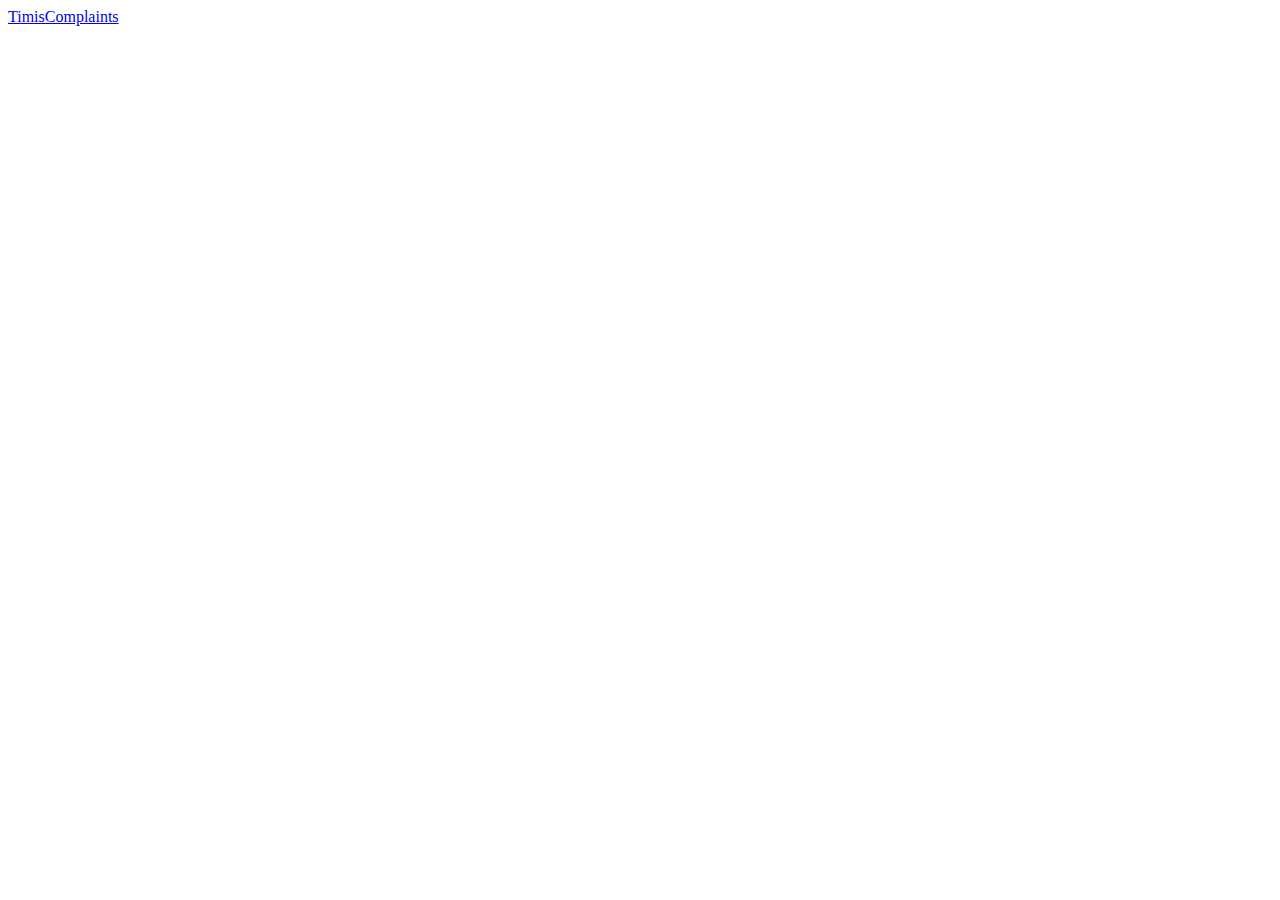
==== TimisComplaints.WebApi/Index.html @ 2b151c25 "Added angular files, modules, basic controllers/services. Installed some nuget packages for UI. Remo" ====
﻿<!DOCTYPE html>
<html ng-app="timisComplaints">
<head>
    <meta http-equiv="Content-Type" content="text/html; charset=utf-8" />
    <meta name="fragment" content="#!" />
    <base href="/">

    <title></title>

    <!--CSS files-->
    <link rel="stylesheet" href="/Content/bootstrap.min.css">
    <link rel="stylesheet" href="/Content/ui-bootstrap-csp.css">
    <link rel="stylesheet" href="/Content/site.css">

    <!--Google fonts-->
    <link href='http://fonts.googleapis.com/css?family=Open+Sans' rel='stylesheet' type='text/css'>

    <!--Scripts-->
    <script src="/Scripts/jquery-1.10.2.min.js" type="text/javascript"></script>
    <script src="/Scripts/bootstrap.min.js" type="text/javascript"></script>
    <script type="text/javascript" src="Scripts/angular.min.js"></script>
    <script src="/Scripts/angular-route.min.js"></script>
    <script src="/Scripts/angular-resource.min.js"></script>
    <script src="/Scripts/angular-ui/ui-bootstrap-tpls.min.js"></script>
    <script src="/Scripts/angular-ui/sortable.js"></script>

    <!--Angular application files-->
    <script src="/App/app.js"></script>
    <script src="/App/API.js"></script>

    <!--Angular controllers-->
    <script src="/App/Controllers/IndexController.js"></script>
    <script src="/App/Controllers/DistrictController.js"></script>

    <!--Angular services-->
    <script src="/App/Services/AuthService.js"></script>
    <script src="/App/Services/HelperService.js"></script>

</head>
<body>
    
    <nav class="navbar navbar-default">
        <div class="container-fluid">
            <div class="navbar-header">
                <a class="navbar-brand" href="#">
                    <!--<img alt="Brand" src="...">-->
                    TimisComplaints
                </a>
            </div>
        </div>
    </nav>

    <ng-view></ng-view>

    <!--message and loading-->
    <div id="message" class="alert"></div>
    <div id="loading" class="loading"></div>

</body>
</html>
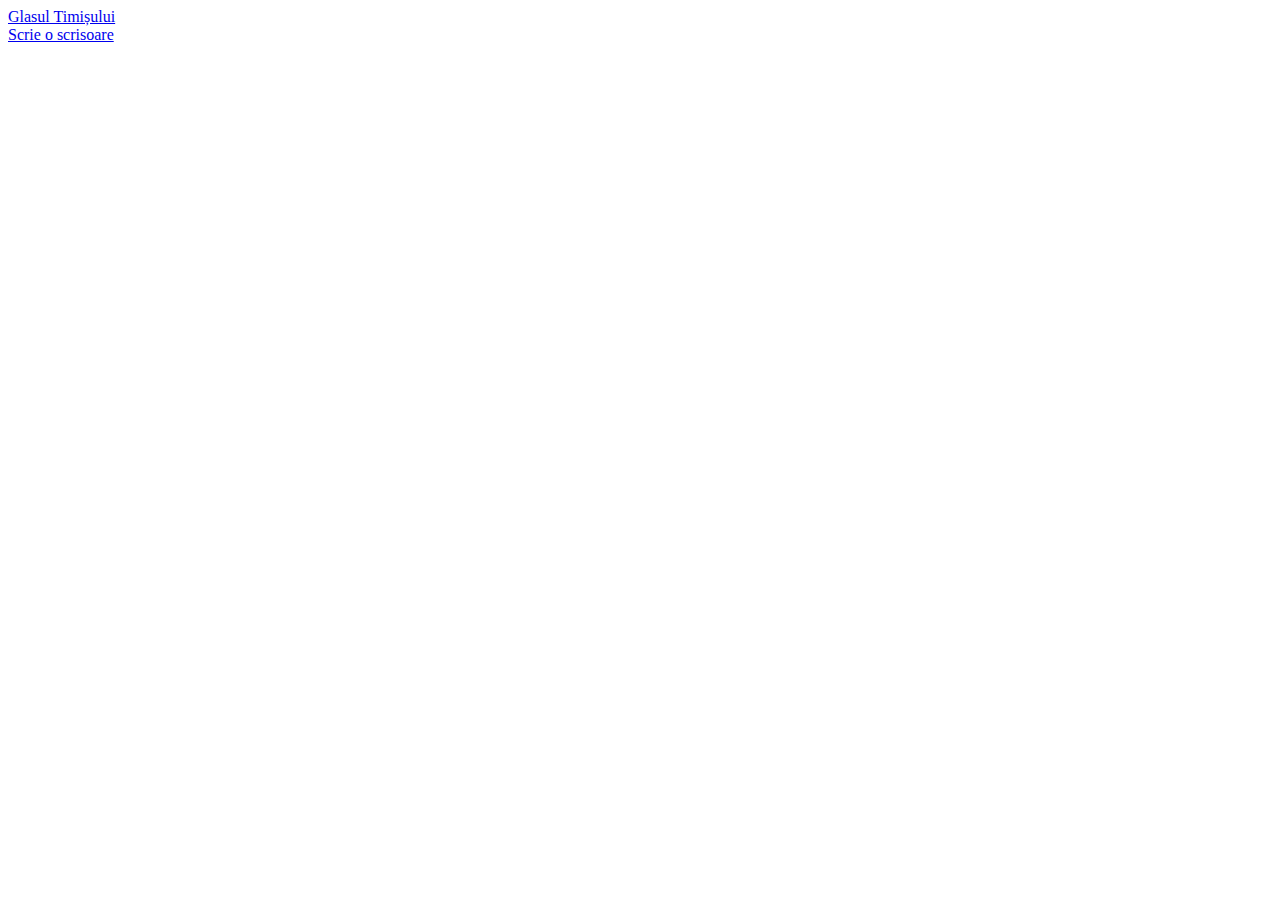
==== commit b59549d8: "Added navbar link to the spacial page only with letters" ====
--- a/TimisComplaints.WebApi/Index.html
+++ b/TimisComplaints.WebApi/Index.html
@@ -5,7 +5,7 @@
     <meta name="fragment" content="#!" />
     <base href="/">
 
-    <title></title>
+    <title>Glasul Timișului</title>
 
     <!--CSS files-->
     <link rel="stylesheet" href="/Content/bootstrap.min.css">
@@ -17,6 +17,7 @@
 
     <!--Scripts-->
     <script src="/Scripts/jquery-1.10.2.min.js" type="text/javascript"></script>
+    <script src="/Scripts/jquery-ui-1.11.4.min.js" type="text/javascript"></script>
     <script src="/Scripts/bootstrap.min.js" type="text/javascript"></script>
     <script type="text/javascript" src="Scripts/angular.min.js"></script>
     <script src="/Scripts/angular-route.min.js"></script>
@@ -31,6 +32,7 @@
     <!--Angular controllers-->
     <script src="/App/Controllers/IndexController.js"></script>
     <script src="/App/Controllers/DistrictController.js"></script>
+    <script src="/App/Controllers/LetterController.js"></script>
 
     <!--Angular services-->
     <script src="/App/Services/AuthService.js"></script>
@@ -38,15 +40,17 @@
 
 </head>
 <body>
-    
-    <nav class="navbar navbar-default">
+    <nav class="navbar navbar-inverse">
         <div class="container-fluid">
-            <div class="navbar-header">
-                <a class="navbar-brand" href="#">
-                    <!--<img alt="Brand" src="...">-->
-                    TimisComplaints
-                </a>
-            </div>
+	        <div class="navbar-header">
+		        <a class="navbar-brand" href="/">
+			        <!--<img alt="Brand" src="...">-->
+			        Glasul Timișului
+		        </a>
+	        </div>
+		  	  <a class="navbar-brand navbar-right" href="/scrisoare">
+		  			Scrie o scrisoare
+		  	  </a>
         </div>
     </nav>
 
@@ -56,5 +60,13 @@
     <div id="message" class="alert"></div>
     <div id="loading" class="loading"></div>
 
+
+    <br />
+    <br />
+    <br />
+    <!--<center>
+        Copyright (C) 2016
+    </center>-->
+
 </body>
 </html>
